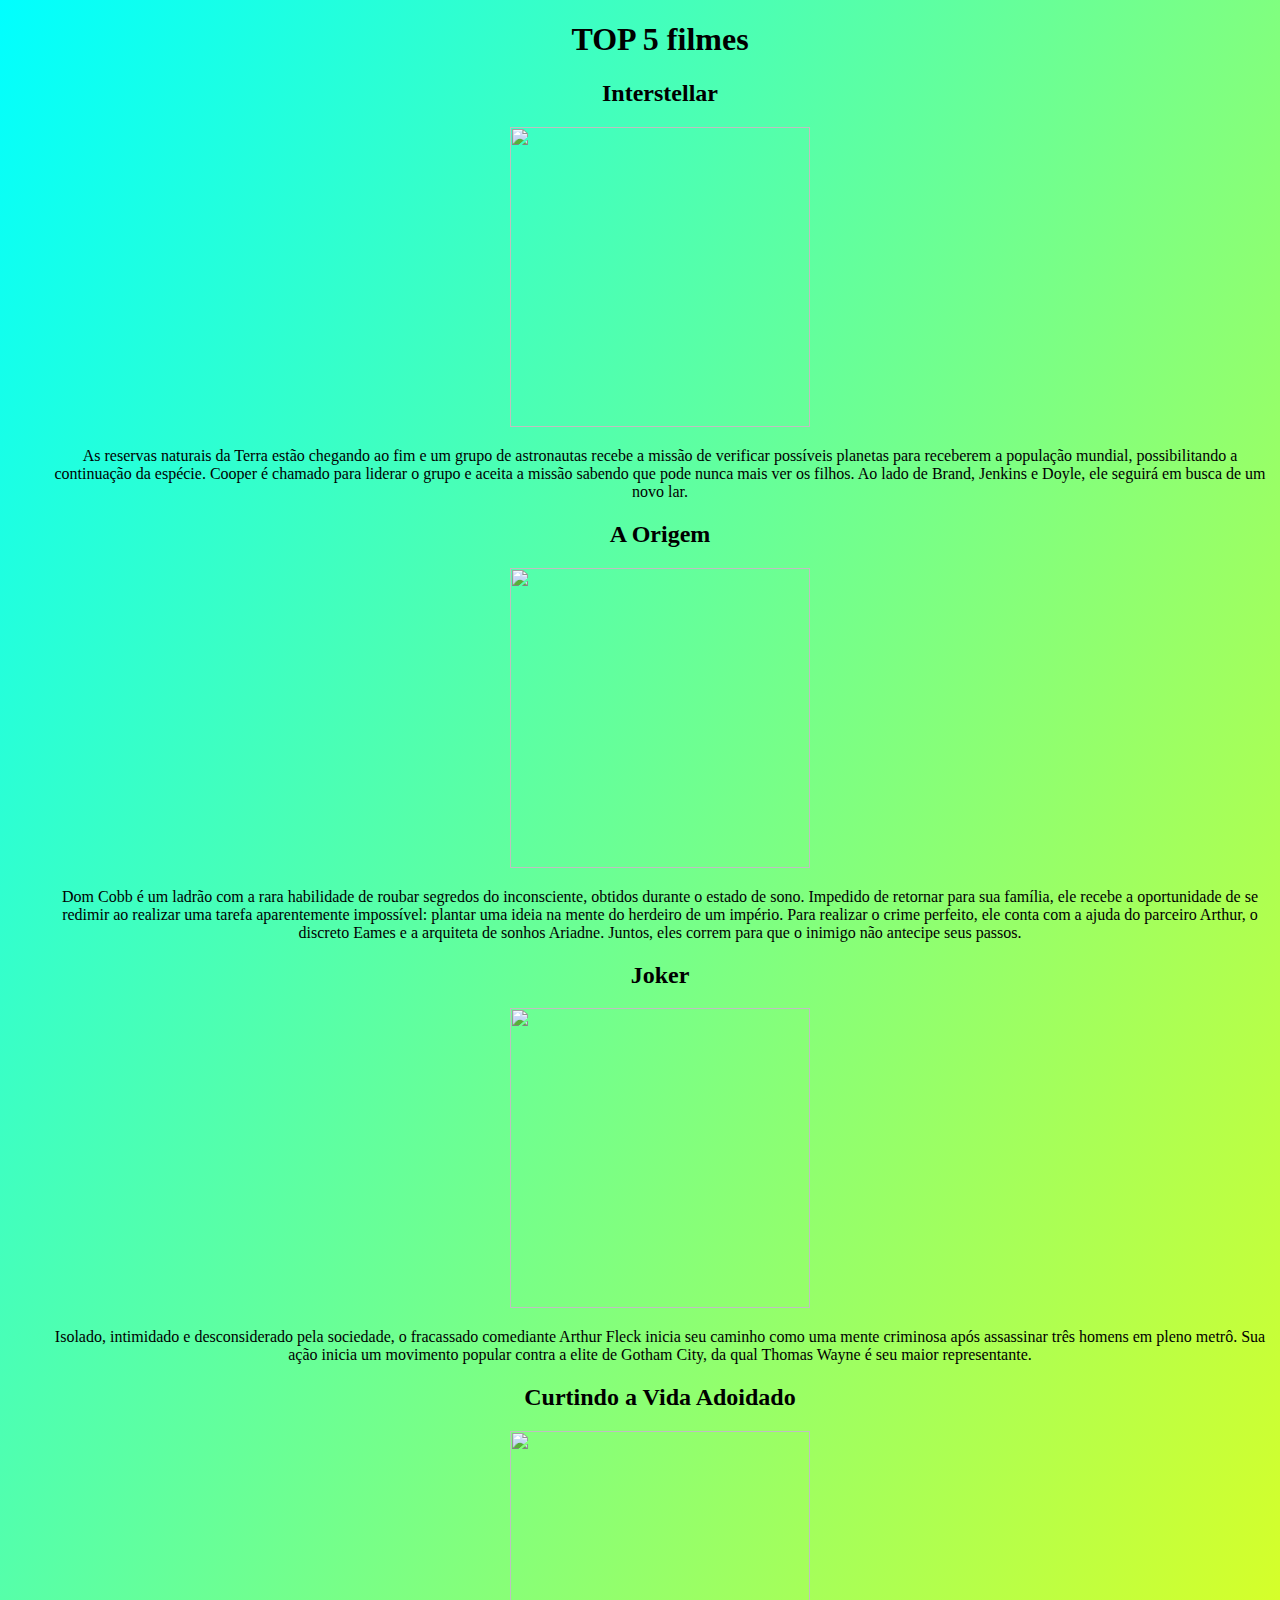
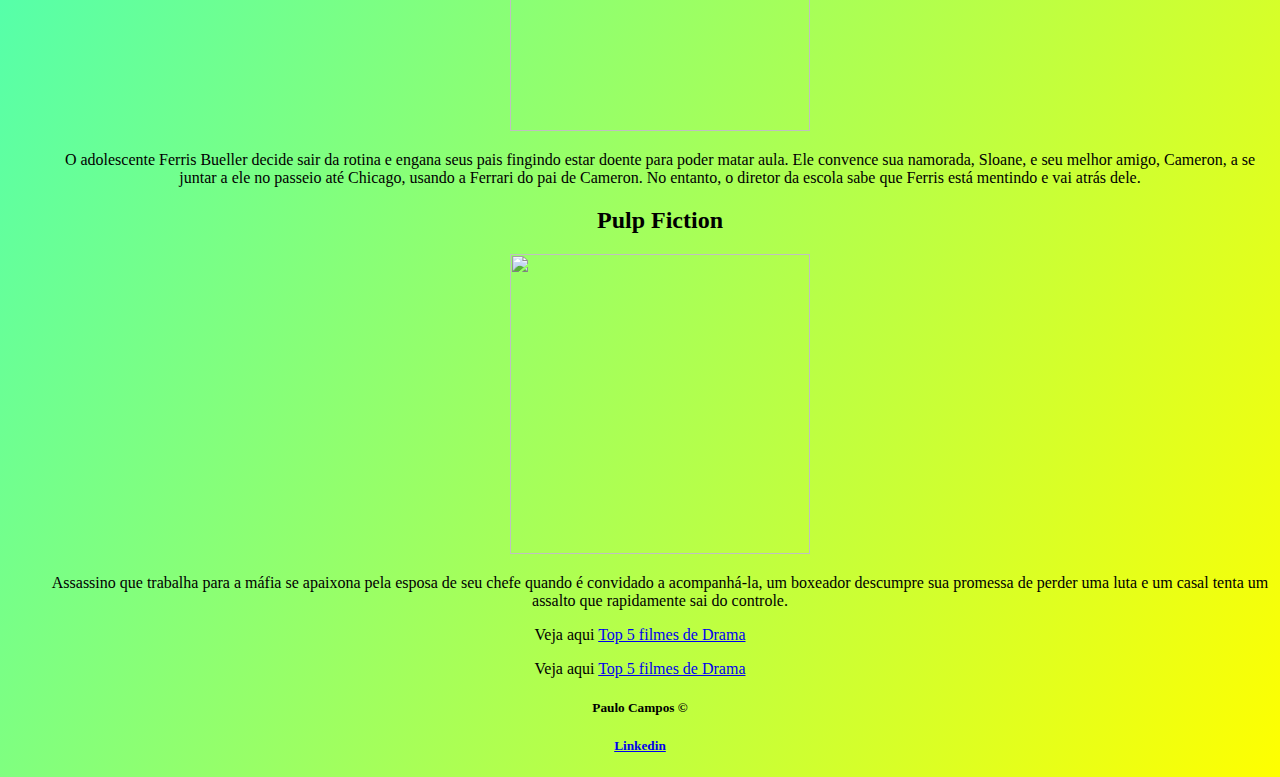
==== Atividade_01/index.html @ c571210f "novas páginas e alteração geral" ====
<!DOCTYPE html>
<html lang="pt-br">
<head>
    <meta charset="UTF-8">
    <meta http-equiv="X-UA-Compatible" content="IE=edge">
    <meta name="viewport" content="width=device-width, initial-scale=1.0">
    <title>TOP 5 filmes</title>
</head>
<body style="text-align: center; background-image: linear-gradient(to bottom right,cyan, yellow)">
    <ul style="list-style-type:none;">
        <h1>TOP 5 filmes</h1>
        <li>
            <h2>Interstellar</h2>
            <img src="https://encrypted-tbn3.gstatic.com/images?q=tbn:ANd9GcTz-JS71PMi4RnUlYf3rHkKwNISRcOV16lcwIqj7V88ypDNr150" alt="" height="300px" width="300px">
            <p>As reservas naturais da Terra estão chegando ao fim e um grupo de astronautas recebe a missão de verificar possíveis planetas para receberem a população mundial, possibilitando a continuação da espécie. Cooper é chamado para liderar o grupo e aceita a missão sabendo que pode nunca mais ver os filhos. Ao lado de Brand, Jenkins e Doyle, ele seguirá em busca de um novo lar.</p>
        </li>
        <li>
            <h2>A Origem</h2>
            <img src="https://encrypted-tbn0.gstatic.com/images?q=tbn:ANd9GcRiM30yOyl1ll1zjI_JuGdvDr9ZTp4VQtgWaTeCx7DNU7cIDixP" alt="" height="300px" width="300px">
            <p>Dom Cobb é um ladrão com a rara habilidade de roubar segredos do inconsciente, obtidos durante o estado de sono. Impedido de retornar para sua família, ele recebe a oportunidade de se redimir ao realizar uma tarefa aparentemente impossível: plantar uma ideia na mente do herdeiro de um império. Para realizar o crime perfeito, ele conta com a ajuda do parceiro Arthur, o discreto Eames e a arquiteta de sonhos Ariadne. Juntos, eles correm para que o inimigo não antecipe seus passos.</p>
        </li>
        <li>
            <h2>Joker</h2>
            <img src="https://encrypted-tbn0.gstatic.com/images?q=tbn:ANd9GcS08QfpuoMEfBXgUH0oX1SP1He5I_cOT_BjbMvBM04xeQtTbg8c" alt="" height="300px" width="300px">
            <p>Isolado, intimidado e desconsiderado pela sociedade, o fracassado comediante Arthur Fleck inicia seu caminho como uma mente criminosa após assassinar três homens em pleno metrô. Sua ação inicia um movimento popular contra a elite de Gotham City, da qual Thomas Wayne é seu maior representante.</p>
        </li>
        <li>
            <h2>Curtindo a Vida Adoidado</h2>
            <img src="https://encrypted-tbn1.gstatic.com/images?q=tbn:ANd9GcRqnrAneQHMQXjqAjWn-YAjv3Sd_adG99aOUcfs1_OlrxFQLSq7" alt="" height="300px" width="300px">
            <p>O adolescente Ferris Bueller decide sair da rotina e engana seus pais fingindo estar doente para poder matar aula. Ele convence sua namorada, Sloane, e seu melhor amigo, Cameron, a se juntar a ele no passeio até Chicago, usando a Ferrari do pai de Cameron. No entanto, o diretor da escola sabe que Ferris está mentindo e vai atrás dele.</p>
        </li>
        <li>
            <h2>Pulp Fiction</h2>
            <img src="https://encrypted-tbn0.gstatic.com/images?q=tbn:ANd9GcSgdnAx4RcqdeSRes2ziir-xst2CwO0G99WDZHHTe1a3bQzlsxw" alt="" height="300px" width="300px">
            <p>Assassino que trabalha para a máfia se apaixona pela esposa de seu chefe quando é convidado a acompanhá-la, um boxeador descumpre sua promessa de perder uma luta e um casal tenta um assalto que rapidamente sai do controle.</p>
        </li>
    </ul>
    <p>Veja aqui <a href="/Atividade_01/drama.html" target="_self" rel="next">Top 5 filmes de Drama</a></p>
    <p>Veja aqui <a href="/Atividade_01/romance.html" target="_self" rel="next">Top 5 filmes de Drama</a></p>
    <footer>
        <h5>Paulo Campos &copy</h5>
        <h5><a href="https://www.linkedin.com/in/paulocamposj/" target="_blank">Linkedin</a></h5>
    </footer>
</body>
</html>
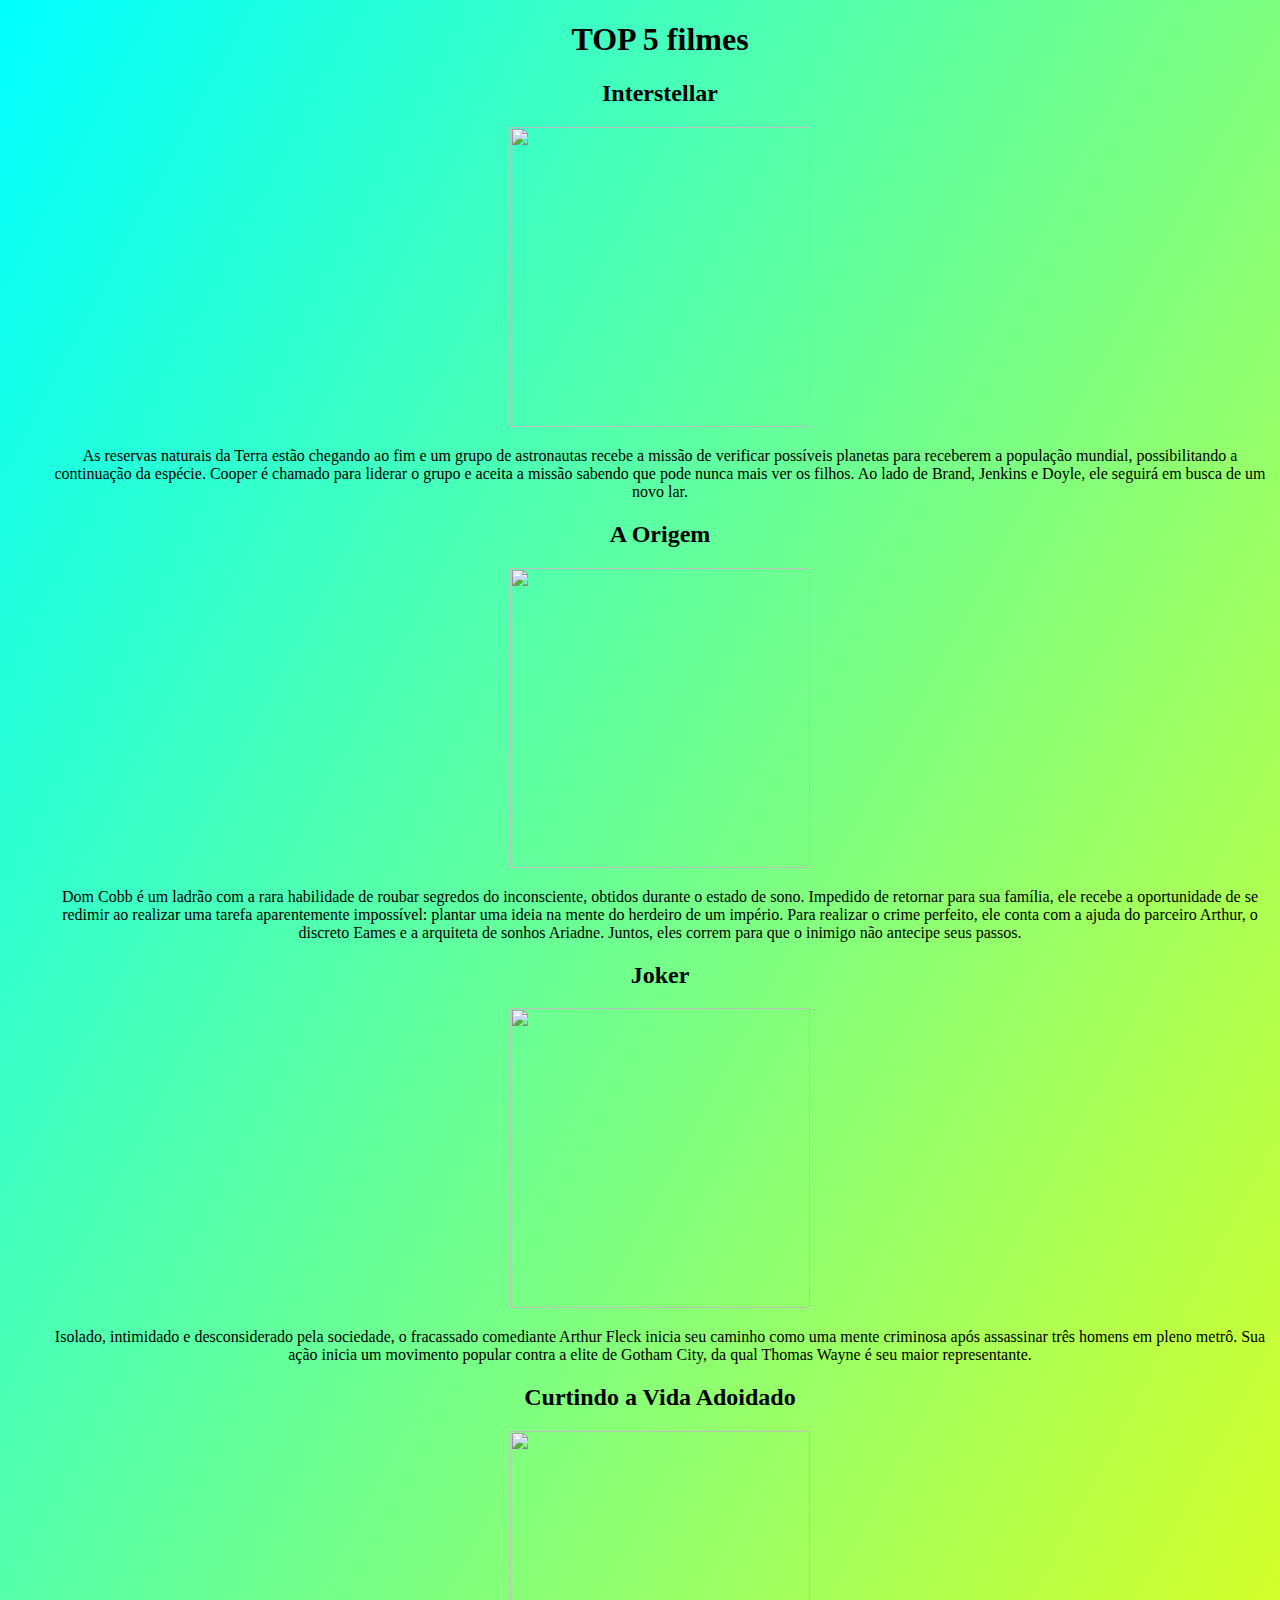
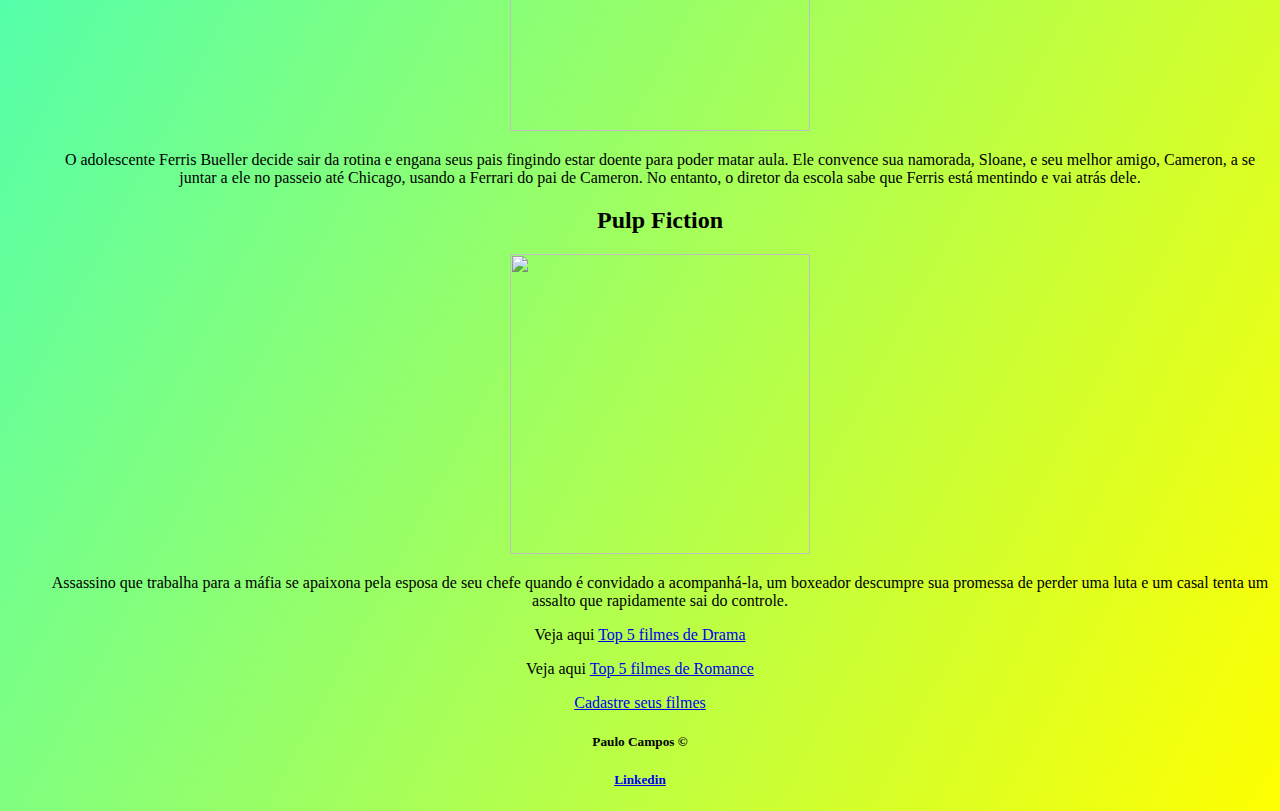
==== commit 1edf2274: "Criando novas páginas" ====
--- a/Atividade_01/index.html
+++ b/Atividade_01/index.html
@@ -35,8 +35,9 @@
             <p>Assassino que trabalha para a máfia se apaixona pela esposa de seu chefe quando é convidado a acompanhá-la, um boxeador descumpre sua promessa de perder uma luta e um casal tenta um assalto que rapidamente sai do controle.</p>
         </li>
     </ul>
-    <p>Veja aqui <a href="/Atividade_01/drama.html" target="_self" rel="next">Top 5 filmes de Drama</a></p>
-    <p>Veja aqui <a href="/Atividade_01/romance.html" target="_self" rel="next">Top 5 filmes de Drama</a></p>
+    <p>Veja aqui <a href="/drama.html" target="_self" rel="next">Top 5 filmes de Drama</a></p>
+    <p>Veja aqui <a href="/romance.html" target="_self" rel="next">Top 5 filmes de Romance</a></p>
+    <p><a href="/form.html">Cadastre seus filmes</a></p>
     <footer>
         <h5>Paulo Campos &copy</h5>
         <h5><a href="https://www.linkedin.com/in/paulocamposj/" target="_blank">Linkedin</a></h5>
